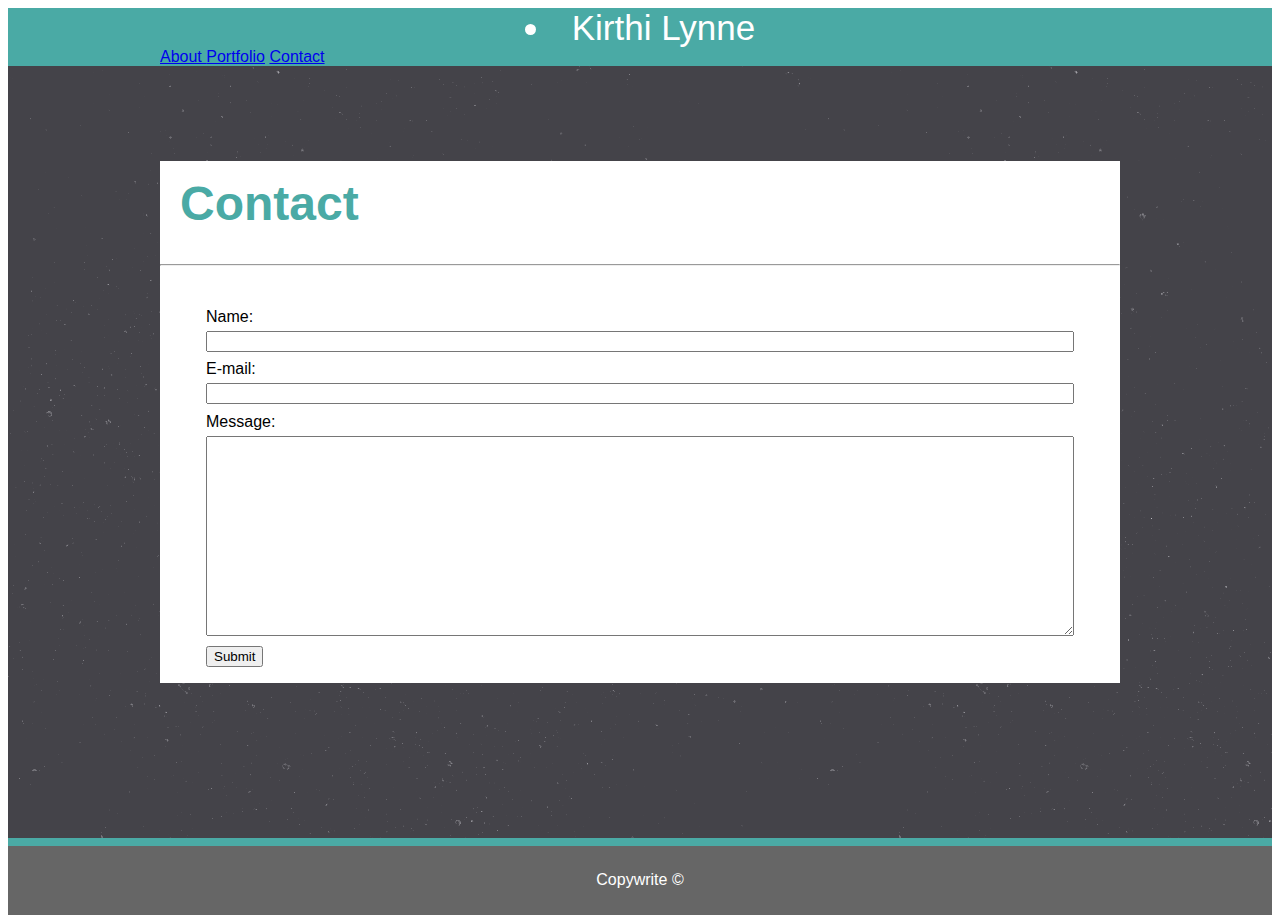
==== contact.html @ 7faefed3 "index and contact pages done" ====
<!DOCTYPE html:>
<html lang="en" dir="ltr">

<!--
    BEGIN HEAD SECTION
-->

<head>
        <meta charset="utf-8">
        <title>Homework 2</title>
        <link rel="stylesheet" href="https://stackpath.bootstrapcdn.com/bootstrap/4.1.3/css/bootstrap.min.css" integrity="sha384-MCw98/SFnGE8fJT3GXwEOngsV7Zt27NXFoaoApmYm81iuXoPkFOJwJ8ERdknLPMO"
            crossorigin="anonymous">
        <script src="https://stackpath.bootstrapcdn.com/bootstrap/4.1.3/js/bootstrap.min.js" integrity="sha384-ChfqqxuZUCnJSK3+MXmPNIyE6ZbWh2IMqE241rYiqJxyMiZ6OW/JmZQ5stwEULTy"
            crossorigin="anonymous"></script>
        <link rel="stylesheet" href="./assets/css/style.css">
    
    </head>

<!--
    BEGIN BODY SECTION
-->

<body>
    <main>
        <header>
            <nav class="navbar navbar-expand-lg navbar-light bg-light">
                <div class="container">
                    <li class="nav">Kirthi Lynne</li>
                    <div class="navbar-nav">
                        <a class="nav-item nav-link" href="./index.html">About </a>
                        <a class="nav-item nav-link" href="./portfolio.html">Portfolio</a>
                        <a class="nav-item nav-link" href="./contact.html">Contact</a>
                    </div>
                </div>
            </nav>
        </header> <!-- END HEADER -->

        <section id="contact">
            <div class="container">
                <div class="bg">
                    <h1>Contact</h1>
                    <hr>
                    <br>
                    <form>
                        <div>
                            <label for="name">Name:</label> <br>
                            <input type="text" id="name" name="user_name">
                        </div>
                        <div>
                            <label for="mail">E-mail:</label> <br>
                            <input type="email" id="mail" name="user_mail">
                        </div>
                        <div>
                            <label for="msg">Message:</label> <br>
                            <textarea id="msg" name="user_message"></textarea>
                        </div>
                        <div class="button">
                            <button type="submit">Submit</button>
                        </div>
                    </form>


                </div>
            </div> <!-- END DIV CONTAINER -->
        </section> <!-- END ABOUT SECTION -->

        <div class="push"></div>
    </main> <!-- END MAIN -->
    <footer>
        <span>Copywrite &copy;</span>
    </footer>

</body> <!-- END BODY -->

</html> <!-- END HTML -->
---- assets/css/style.css ----
html, body {
    height: 100%;
    font-family: sans-serif;
}

* {
    box-sizing: border-box;
}


/* MAIN */
main {
    min-height: 100%;
    margin-bottom: -70px;
    background-color: #4aaaa5;
}

.container {
    width: 960px;
    margin: 0px auto;
}

li.nav {
    text-align: center;
    font-size: 35px;
    color: white;
    background-color: #4aaaa5; 
}

p {
    font-family: Arial, Helvetica, sans-serif;
    font-size: 20px;
    line-height: 1.5em;
    padding: 1%;
}

section#about {
    padding: 5% 0;
    background-image: url(../images/stardust.png);
}

#about.container {
    padding: 0px 5px;   
}

.bg {
    background-color: white;
    margin-bottom: 10%;
}


section#about h1 {
    color: #4aaaa5;
    padding: 15px 0 0 20px;
    font-size: 25px;
    font-size: 3em;
}

img#headshot {
    padding-right: 3%;
    padding-left: 2%;
    float: left;
    max-height: 200px;
}

footer {
    text-align: center;
    color: white;
    background-color: #666666;
    padding: 2%;
    border-top: 8px solid #4aaaa5;
}

/* PORTFOLIO */
section#portfolio {
    padding: 5% 0;
    background-image: url(../images/stardust.png);
}

section#portfolio h1 {
    color: #4aaaa5;
    padding: 15px 0 0 20px;
    font-size: 25px;
    font-size: 3em;
  }

#portfolio p {
    color: black;
    font-family: Arial, Helvetica, sans-serif;
}

#portfolio.container {
    padding: 0px 5px;
    position: relative;
    text-align: center;
    color: red;
}

.pic {
    margin: 10px 20px 10px 20px;
    width: 300px;
    z-index: auto;
    
}

.image {
    position: relative;
    display: inline;
}

.text {
    font-family: Arial, Helvetica, sans-serif;
    position: absolute;
    bottom: 10px;
    margin: 10px 20px 10px 20px;
    background-color: #4aaaa5;
    width: 300px;
    left: 0px;
    text-align: center;
}

 /* CONTACT */

 section#contact h1 {
    color: #4aaaa5;
    padding: 15px 0 0 20px;
    font-size: 25px;
    font-size: 3em;
}

section#contact {
    padding: 5% 0;
    background-image: url(../images/stardust.png);
}

#contact.container {
    padding: 0px 5px;   
}


/* FORM */

form {
    margin: 0 auto;
    width: 900px;
    padding: 1em;
}

label {
    display: inline-block;
    width: 90px;
    margin-bottom: 5px;
    
}

input {
    width: 100%;
    margin-bottom: 1%;
}

textarea {
    width: 100%;
    height: 200px;
    margin-bottom: 10px;
}
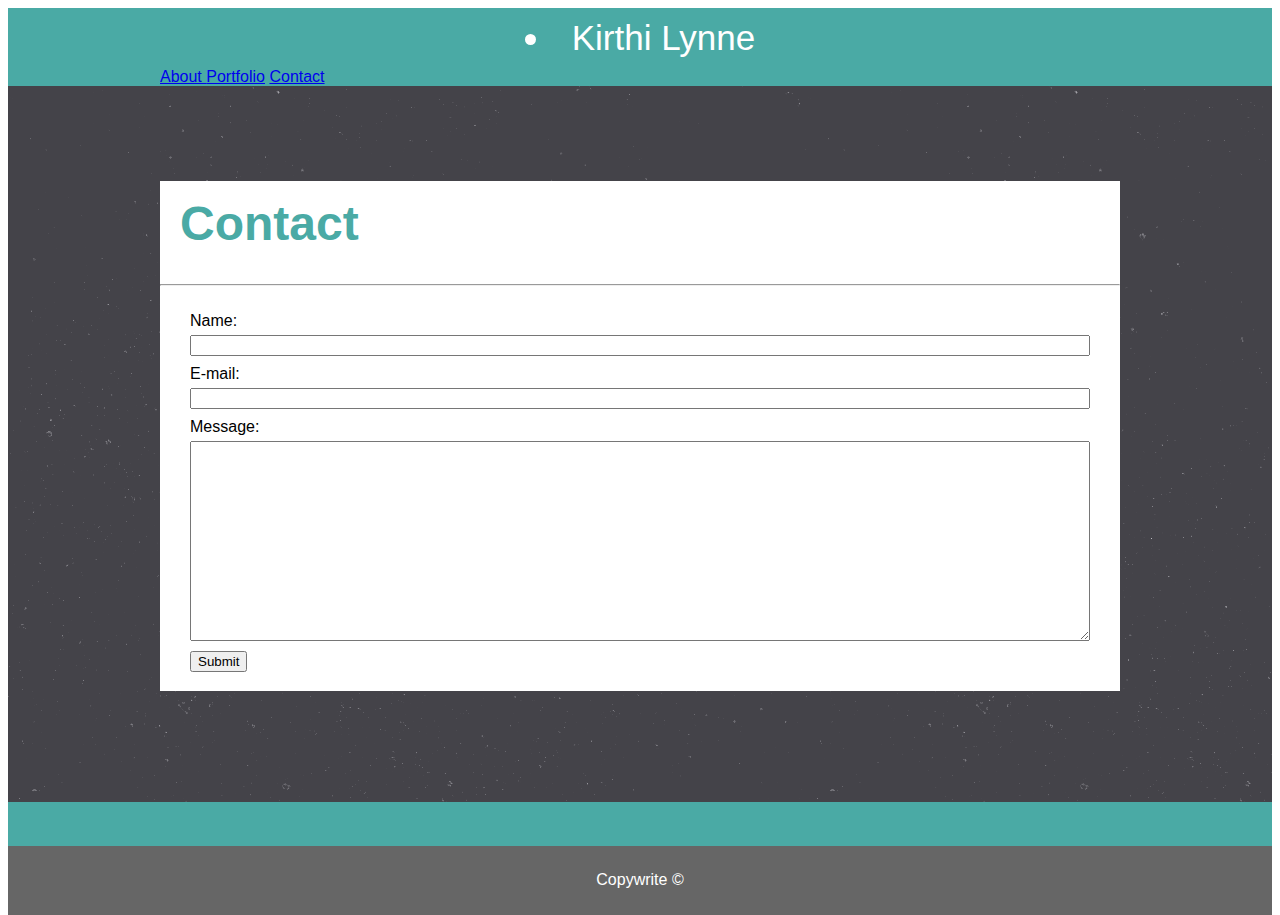
==== commit d571dcae: "fixed nav margins" ====
--- a/contact.html
+++ b/contact.html
@@ -23,16 +23,16 @@
 <body>
     <main>
         <header>
-            <nav class="navbar navbar-expand-lg navbar-light bg-light">
-                <div class="container">
-                    <li class="nav">Kirthi Lynne</li>
-                    <div class="navbar-nav">
-                        <a class="nav-item nav-link" href="./index.html">About </a>
-                        <a class="nav-item nav-link" href="./portfolio.html">Portfolio</a>
-                        <a class="nav-item nav-link" href="./contact.html">Contact</a>
-                    </div>
-                </div>
-            </nav>
+                <nav class="navbar fixed-top navbar-expand-lg navbar-fixed-top navbar-light bg-light">
+                        <div class="container">
+                            <li class="nav">Kirthi Lynne</li>
+                            <div class="navbar-nav">
+                                <a class="nav-item nav-link" href="./index.html">About </a>
+                                <a class="nav-item nav-link" href="./portfolio.html">Portfolio</a>
+                                <a class="nav-item nav-link" href="./contact.html">Contact</a>
+                            </div>
+                        </div>
+                    </nav>
         </header> <!-- END HEADER -->
 
         <section id="contact">
--- a/assets/css/style.css
+++ b/assets/css/style.css
@@ -20,11 +20,16 @@
     margin: 0px auto;
 }
 
+.navbar {
+    padding: inherit;
+}
+
 li.nav {
     text-align: center;
     font-size: 35px;
     color: white;
     background-color: #4aaaa5; 
+    padding: 10px 20px;
 }
 
 p {
@@ -45,7 +50,8 @@
 
 .bg {
     background-color: white;
-    margin-bottom: 10%;
+    margin-bottom: 5%;
+    margin-top: 3%;
 }
 
 
@@ -112,11 +118,15 @@
     font-family: Arial, Helvetica, sans-serif;
     position: absolute;
     bottom: 10px;
-    margin: 10px 20px 10px 20px;
+    margin: 10px 20px 15px 20px;
+    padding-top: 5%;
     background-color: #4aaaa5;
     width: 300px;
-    left: 0px;
     text-align: center;
+}
+
+.text p {
+    
 }
 
  /* CONTACT */
@@ -143,7 +153,7 @@
 form {
     margin: 0 auto;
     width: 900px;
-    padding: 1em;
+    padding-bottom: 2%;
 }
 
 label {
